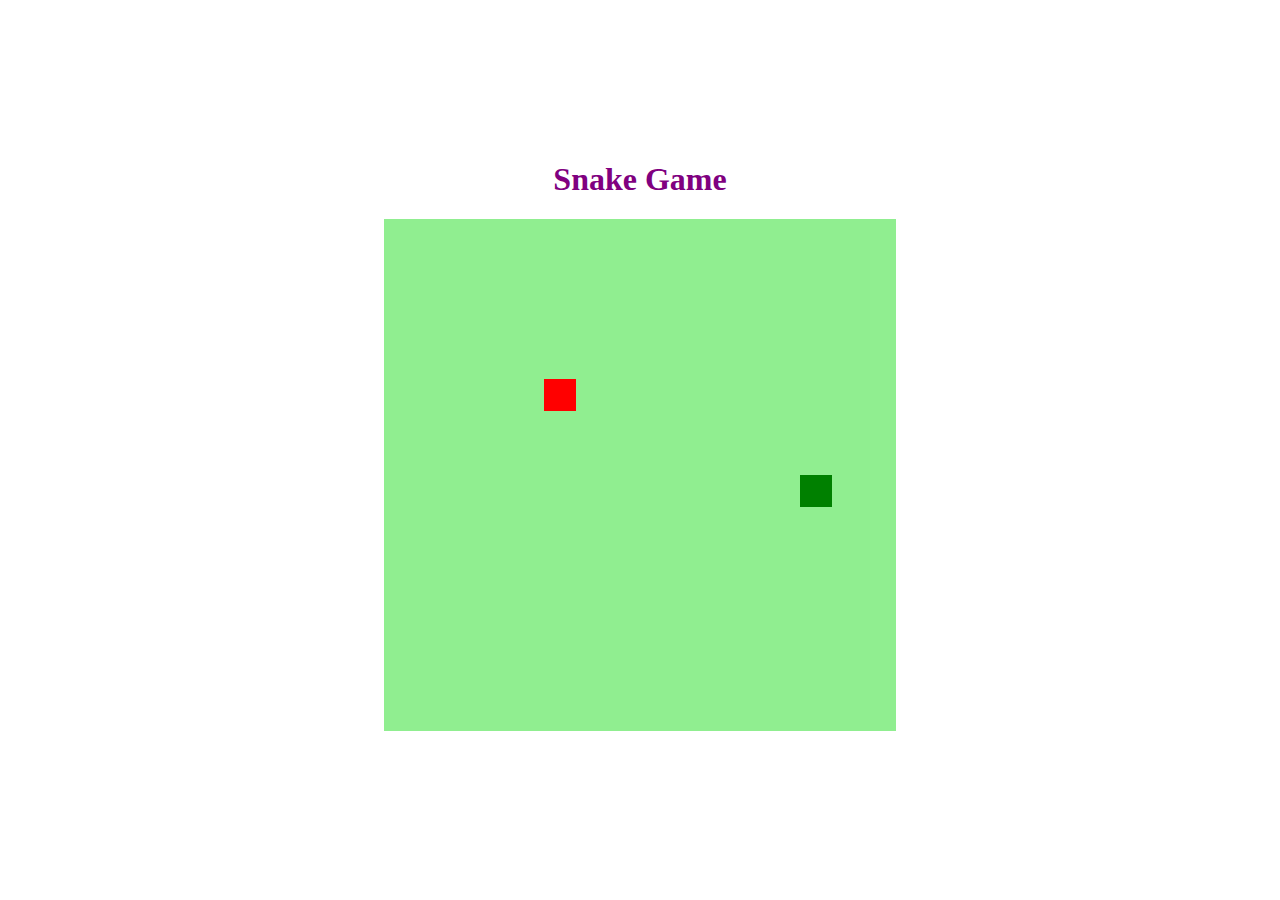
==== index.html @ 1ed8c207 "Initial commit" ====
<!DOCTYPE html>
<html lang="pt-br">

<head>
    <meta charset="UTF-8">
    <meta name="viewport" content="width=device-width, initial-scale=1.0">

    <link rel="stylesheet" href="style.css">
    <title>Snake Game</title>
</head>

<body>
    <h1>Snake Game</h1>
    <canvas id="snake" width="512" height="512"></canvas>
    <script defer src="script.js"></script>
</body>

</html>
---- style.css ----
body {
    height: 95vh;
    width: 95;
    display: flex;
    justify-content: center;
    align-items: center;
    flex-direction: column;
    color: purple;
}
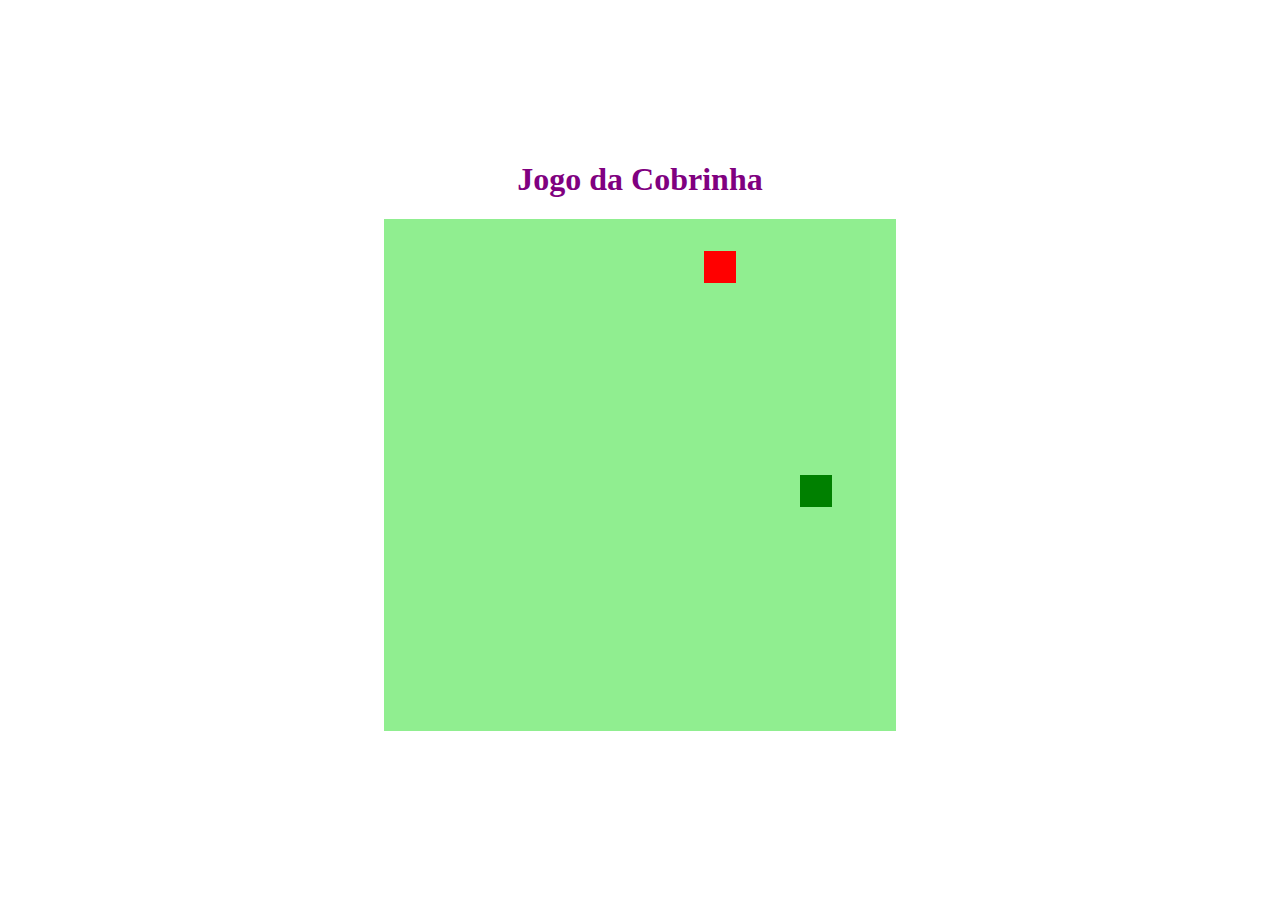
==== commit b5067a32: "Update index.html" ====
--- a/index.html
+++ b/index.html
@@ -6,11 +6,11 @@
     <meta name="viewport" content="width=device-width, initial-scale=1.0">
 
     <link rel="stylesheet" href="style.css">
-    <title>Snake Game</title>
+    <title>Jogo da Cobrinha</title>
 </head>
 
 <body>
-    <h1>Snake Game</h1>
+    <h1>Jogo da Cobrinha</h1>
     <canvas id="snake" width="512" height="512"></canvas>
     <script defer src="script.js"></script>
 </body>
